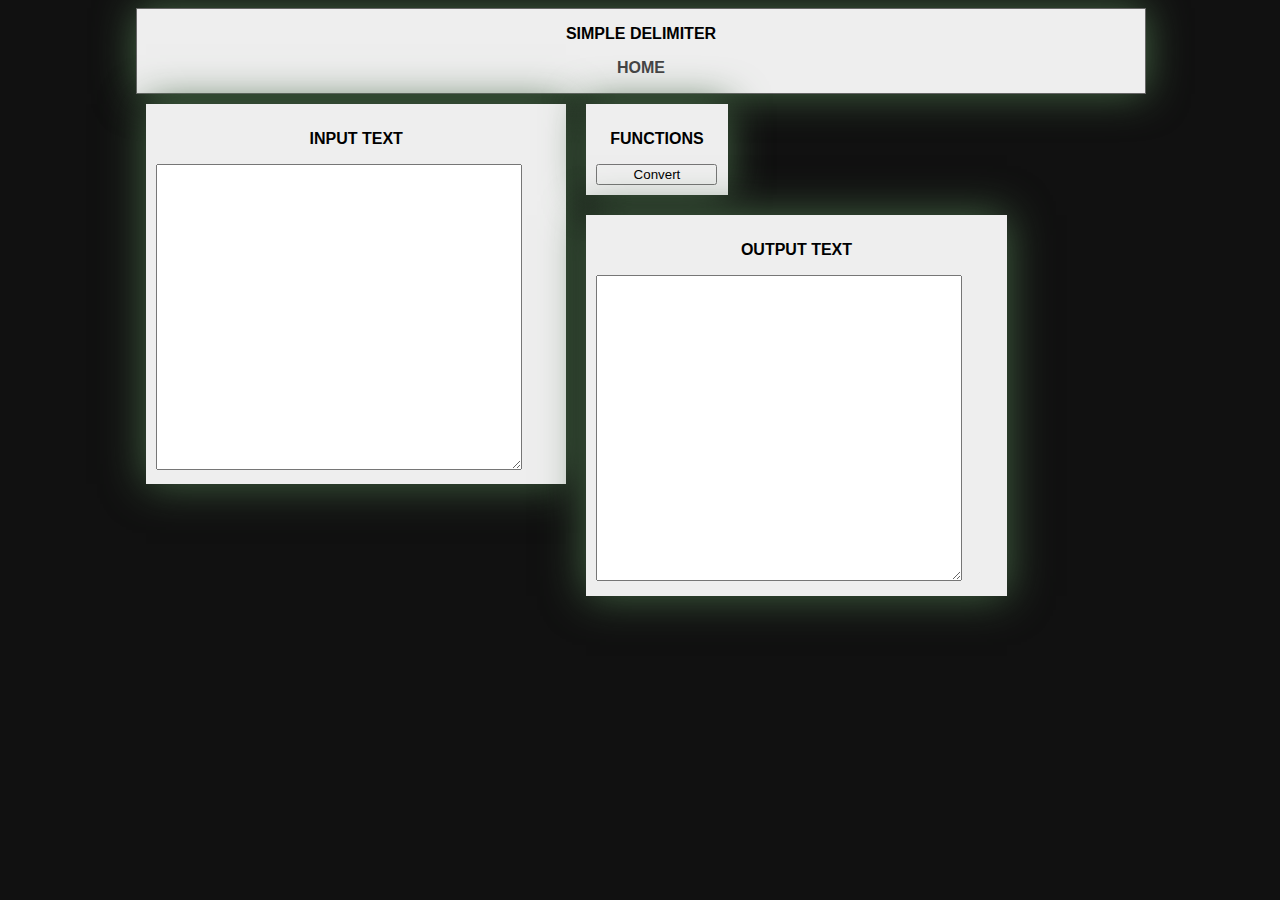
==== delimiter.html @ 587ab6d1 "Altered look and feel of site links from home page to delimiter" ====
<!DOCTYPE html>
<html>
    <head>
        <title>Delimiter</title>
        <meta charset="UTF-8">
        <meta name="viewport" content="width=device-width, initial-scale=1.0">
        <link rel="stylesheet" type="text/css" href="styles.css">
        <link rel="shortcut icon" href="images/Favicons/favicon.ico">
        <meta name="keywords" content="javascript, functions, text, manipulation">
        <meta name="description" content="A series of useful Javascript functions">
        <meta name="author" content="Ben Lang">        
        <base href="http://bl3rune.github.io/">
        <script>
            function convert(){
                document.getElementById('output').innerHTML = document.getElementById('input').value.replace(/\n/g,',\n');
            }
        </script>
    </head>
    <body>
        <nav>
            <p>Simple Delimiter</p>
            <a href="index.html"><p>Home</p></a>
        </nav>
        <div class="wrapper">
            <div class="left">
                <p>Input Text</p>
                <textarea id="input"></textarea>
            </div>
            <div class="center">
                <p>Functions</p>
                <button onclick="convert();">Convert</button>
            </div>
            <div class="right">
                <p>Output Text</p>
                <textarea id="output"></textarea>
            </div>
        </div>
    </body>
</html>
---- styles.css ----
/* 
    Created on : 25-Jan-2017, 22:03:04
    Author     : Ben
*/
body {
    background-color: #111111;
    padding: 0% 10% 0% 10%;
}

nav{
    border: 1px solid #666666;
    background-color: #eee;
    width: 100%;
    max-height: 150px;
    box-shadow: 0px 0px 40px #464;
}

textarea{
    width:  90%;
    height: 300px;
}

button{
    width: 100%;
}

p{
    font-family: Helvetica, Verdana, sans-serif;
    text-align: center;
    text-transform: uppercase;
    font-weight: bold;
}

a{
    text-decoration: none;
    color: #444;
}

.wrapper {
    min-width: 100%;
    min-height: 100%;
    width: 100%;
    height: 100%;
    background-color: #111;
}

.left {
    width: 38%;
    height: 100%;
    float: left;
    background-color: #eee;
    padding: 1%;
    box-shadow: 0px 0px 40px #464;
    margin: 1%;
    min-width: 400px;
}

.center {
    width: 12%;
    height: 100%;
    float: left;
    background-color: #eee;
    padding: 1%;
    box-shadow: 0px 0px 40px #464;
    margin: 1%;
    min-width: 100px;
}

.right {
    width: 38%;
    height: 100%;
    float: left;
    background-color: #eee;
    padding: 1%;
    box-shadow: 0px 0px 40px #464;
    margin: 1%;
    min-width: 400px;
}

.home-link {
    background-color: #ddd;
    padding: 3px;
    margin: auto;
    box-shadow: 0px 0px 40px #464;
}

.home-link-text{
    
}
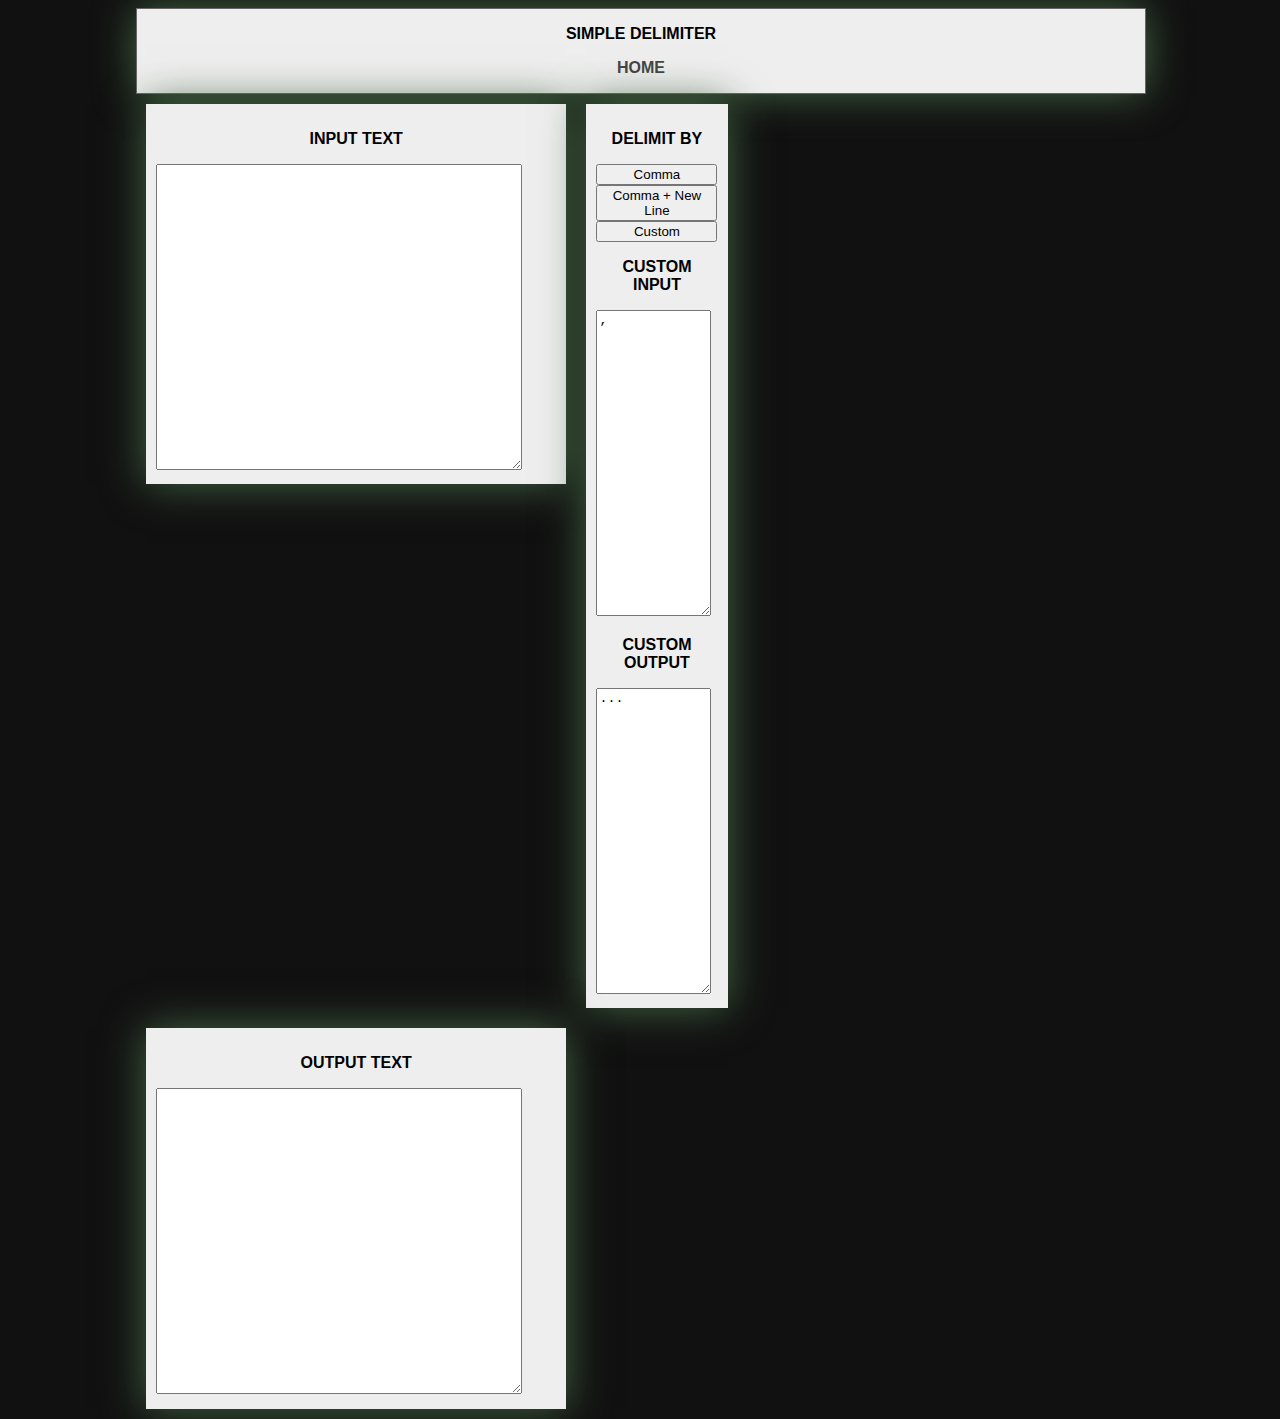
==== commit 10094434: "more flexible functions" ====
--- a/delimiter.html
+++ b/delimiter.html
@@ -8,11 +8,11 @@
         <link rel="shortcut icon" href="images/Favicons/favicon.ico">
         <meta name="keywords" content="javascript, functions, text, manipulation">
         <meta name="description" content="A series of useful Javascript functions">
-        <meta name="author" content="Ben Lang">        
+        <meta name="author" content="Ben Lang">
         <base href="http://bl3rune.github.io/">
         <script>
-            function convert(){
-                document.getElementById('output').innerHTML = document.getElementById('input').value.replace(/\n/g,',\n');
+            function convert(input,output){
+                document.getElementById('output').innerHTML = document.getElementById('input').value.replace(new RegExp(input,'g'),output);
             }
         </script>
     </head>
@@ -27,8 +27,14 @@
                 <textarea id="input"></textarea>
             </div>
             <div class="center">
-                <p>Functions</p>
-                <button onclick="convert();">Convert</button>
+                <p>Delimit by</p>
+                <button onclick="convert('\n',',');">Comma</button>
+                <button onclick="convert('\n',',\n');">Comma + New Line</button>
+                <button onclick="convert(document.getElementById('cust_in').value,document.getElementById('cust_out').value);">Custom</button>
+                <p>Custom Input</p>
+                <textarea id="cust_in">,</textarea>
+                <p>Custom Output</p>
+                <textarea id="cust_out">...</textarea>
             </div>
             <div class="right">
                 <p>Output Text</p>
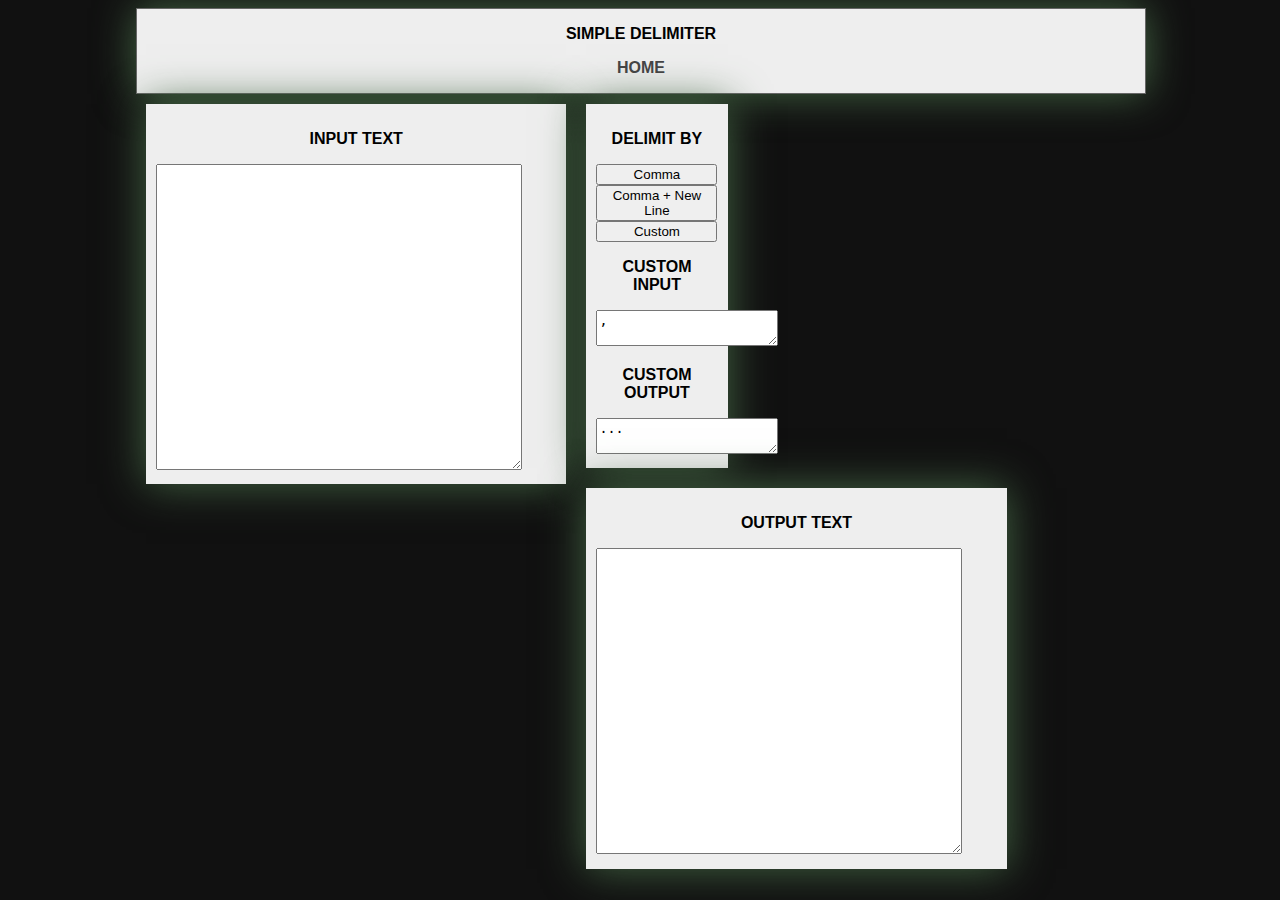
==== commit dcc96a4f: "box sizing" ====
--- a/delimiter.html
+++ b/delimiter.html
@@ -24,7 +24,7 @@
         <div class="wrapper">
             <div class="left">
                 <p>Input Text</p>
-                <textarea id="input"></textarea>
+                <textarea class="textbox" id="input"></textarea>
             </div>
             <div class="center">
                 <p>Delimit by</p>
@@ -38,7 +38,7 @@
             </div>
             <div class="right">
                 <p>Output Text</p>
-                <textarea id="output"></textarea>
+                <textarea class="textbox" id="output"></textarea>
             </div>
         </div>
     </body>
--- a/styles.css
+++ b/styles.css
@@ -1,4 +1,4 @@
-/* 
+/*
     Created on : 25-Jan-2017, 22:03:04
     Author     : Ben
 */
@@ -13,11 +13,6 @@
     width: 100%;
     max-height: 150px;
     box-shadow: 0px 0px 40px #464;
-}
-
-textarea{
-    width:  90%;
-    height: 300px;
 }
 
 button{
@@ -42,6 +37,11 @@
     width: 100%;
     height: 100%;
     background-color: #111;
+}
+
+.textbox{
+    width:  90%;
+    height: 300px;
 }
 
 .left {
@@ -85,5 +85,5 @@
 }
 
 .home-link-text{
-    
-}+
+}
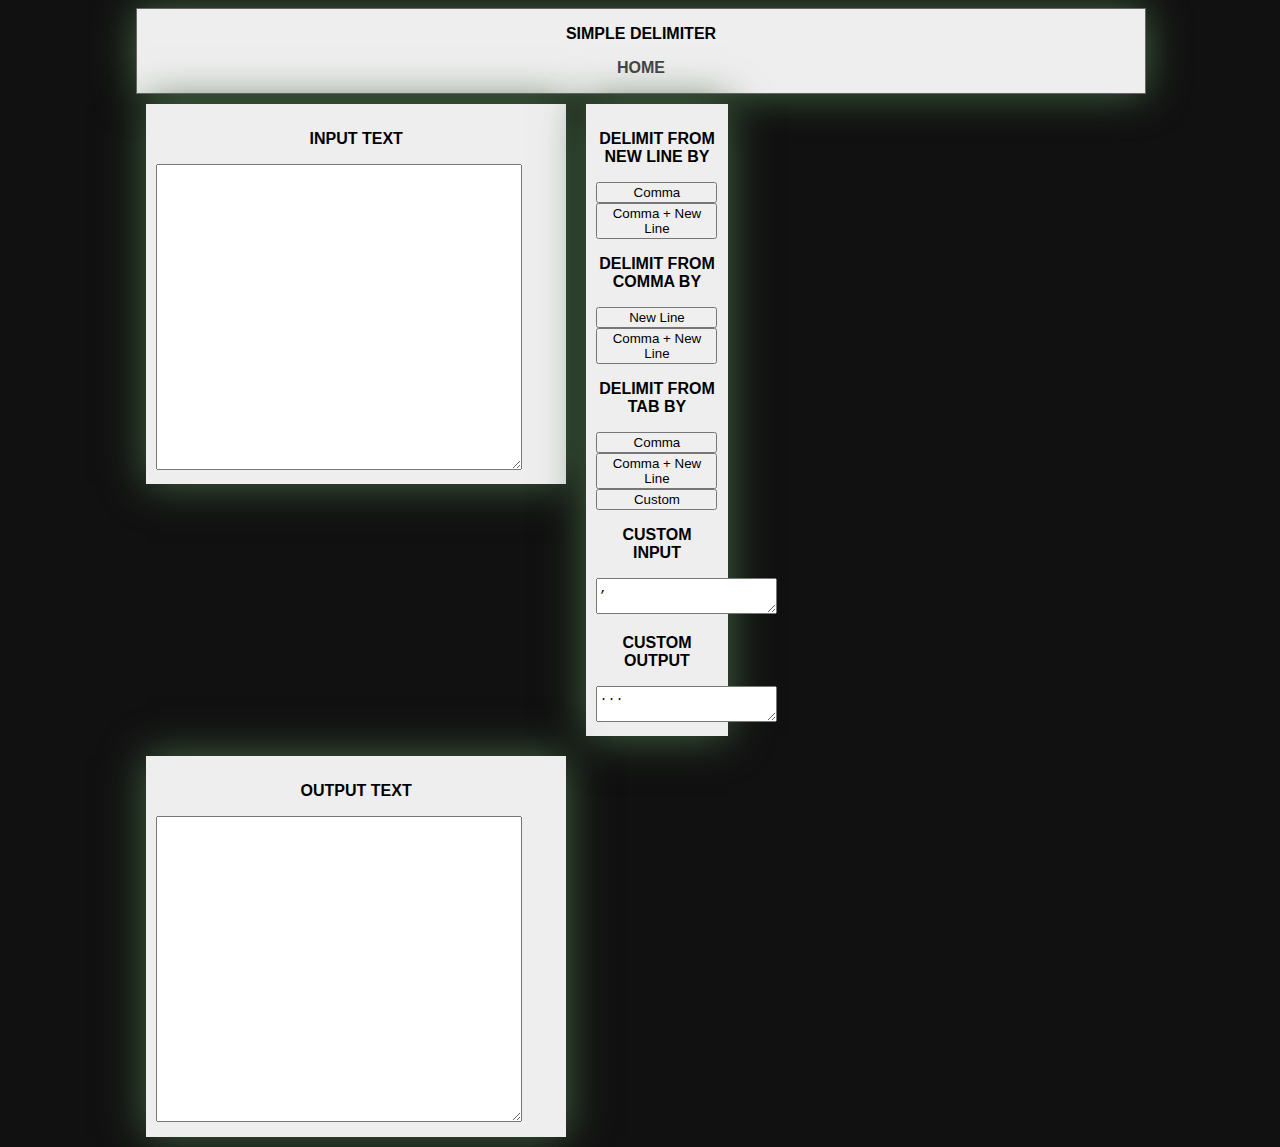
==== commit ac8886ec: "function update" ====
--- a/delimiter.html
+++ b/delimiter.html
@@ -27,9 +27,15 @@
                 <textarea class="textbox" id="input"></textarea>
             </div>
             <div class="center">
-                <p>Delimit by</p>
+                <p>Delimit from new line by</p>
                 <button onclick="convert('\n',',');">Comma</button>
                 <button onclick="convert('\n',',\n');">Comma + New Line</button>
+                <p>Delimit from comma by</p>
+                <button onclick="convert(',','\n');">New Line</button>
+                <button onclick="convert(',',',\n');">Comma + New Line</button>
+                <p>Delimit from tab by</p>
+                <button onclick="convert('\t',',');">Comma</button>
+                <button onclick="convert('\t',',\n');">Comma + New Line</button>
                 <button onclick="convert(document.getElementById('cust_in').value,document.getElementById('cust_out').value);">Custom</button>
                 <p>Custom Input</p>
                 <textarea id="cust_in">,</textarea>
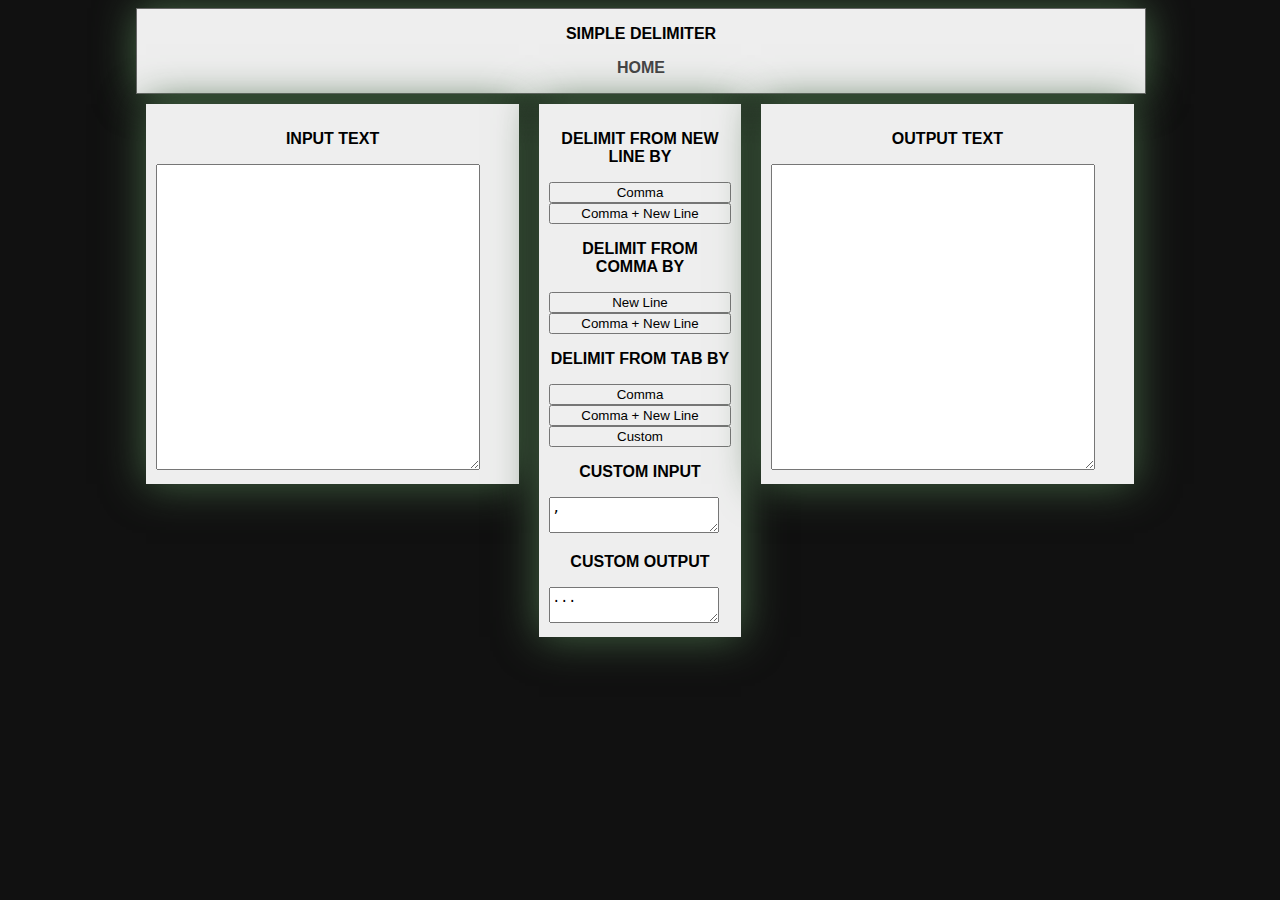
==== commit b90e13df: "styling fix" ====
--- a/delimiter.html
+++ b/delimiter.html
@@ -38,9 +38,9 @@
                 <button onclick="convert('\t',',\n');">Comma + New Line</button>
                 <button onclick="convert(document.getElementById('cust_in').value,document.getElementById('cust_out').value);">Custom</button>
                 <p>Custom Input</p>
-                <textarea id="cust_in">,</textarea>
+                <textarea id="cust_in" class="small-textbox">,</textarea>
                 <p>Custom Output</p>
-                <textarea id="cust_out">...</textarea>
+                <textarea id="cust_out" class="small-textbox">...</textarea>
             </div>
             <div class="right">
                 <p>Output Text</p>
--- a/styles.css
+++ b/styles.css
@@ -44,37 +44,38 @@
     height: 300px;
 }
 
+.small-textbox{
+    width: 90%;
+}
+
 .left {
-    width: 38%;
+    width: 35%;
     height: 100%;
     float: left;
     background-color: #eee;
     padding: 1%;
     box-shadow: 0px 0px 40px #464;
     margin: 1%;
-    min-width: 400px;
 }
 
 .center {
-    width: 12%;
+    width: 18%;
     height: 100%;
     float: left;
     background-color: #eee;
     padding: 1%;
     box-shadow: 0px 0px 40px #464;
     margin: 1%;
-    min-width: 100px;
 }
 
 .right {
-    width: 38%;
+    width: 35%;
     height: 100%;
     float: left;
     background-color: #eee;
     padding: 1%;
     box-shadow: 0px 0px 40px #464;
     margin: 1%;
-    min-width: 400px;
 }
 
 .home-link {
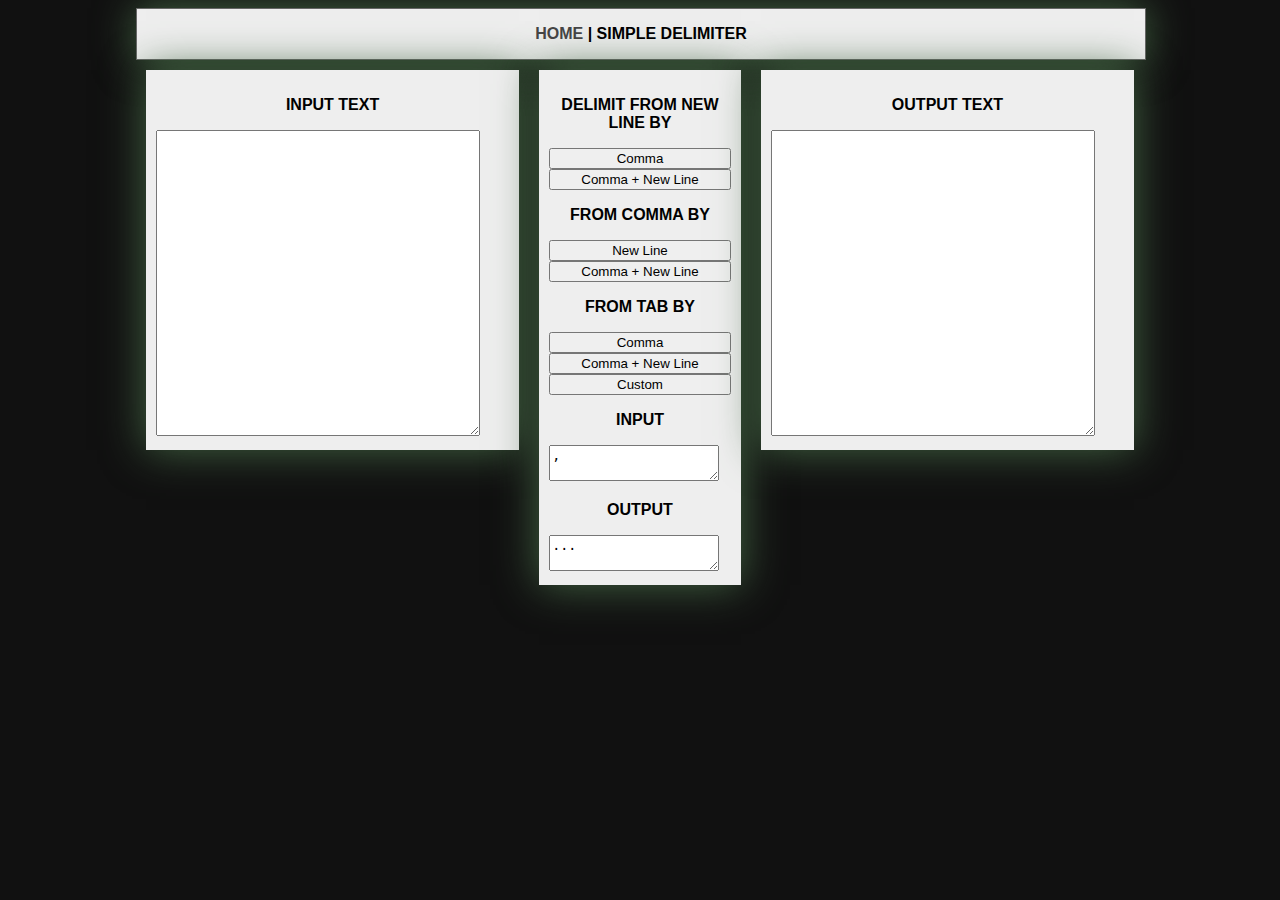
==== commit 4d01bc9d: "added regex checker and further styling and text fixes" ====
--- a/delimiter.html
+++ b/delimiter.html
@@ -18,8 +18,7 @@
     </head>
     <body>
         <nav>
-            <p>Simple Delimiter</p>
-            <a href="index.html"><p>Home</p></a>
+            <p><a href="index.html" class="hover-link">Home</a> | Simple Delimiter</p>
         </nav>
         <div class="wrapper">
             <div class="left">
@@ -30,16 +29,16 @@
                 <p>Delimit from new line by</p>
                 <button onclick="convert('\n',',');">Comma</button>
                 <button onclick="convert('\n',',\n');">Comma + New Line</button>
-                <p>Delimit from comma by</p>
+                <p>from comma by</p>
                 <button onclick="convert(',','\n');">New Line</button>
                 <button onclick="convert(',',',\n');">Comma + New Line</button>
-                <p>Delimit from tab by</p>
+                <p>from tab by</p>
                 <button onclick="convert('\t',',');">Comma</button>
                 <button onclick="convert('\t',',\n');">Comma + New Line</button>
                 <button onclick="convert(document.getElementById('cust_in').value,document.getElementById('cust_out').value);">Custom</button>
-                <p>Custom Input</p>
+                <p>Input</p>
                 <textarea id="cust_in" class="small-textbox">,</textarea>
-                <p>Custom Output</p>
+                <p>Output</p>
                 <textarea id="cust_out" class="small-textbox">...</textarea>
             </div>
             <div class="right">
--- a/styles.css
+++ b/styles.css
@@ -85,6 +85,14 @@
     box-shadow: 0px 0px 40px #464;
 }
 
-.home-link-text{
+.home-link:hover {
+    background-color: #666;
+}
 
+.home-link:hover .home-link-text{
+color: #ddd;
 }
+
+.hover-link:hover{
+    box-shadow: 0px 0px 1px #111;
+}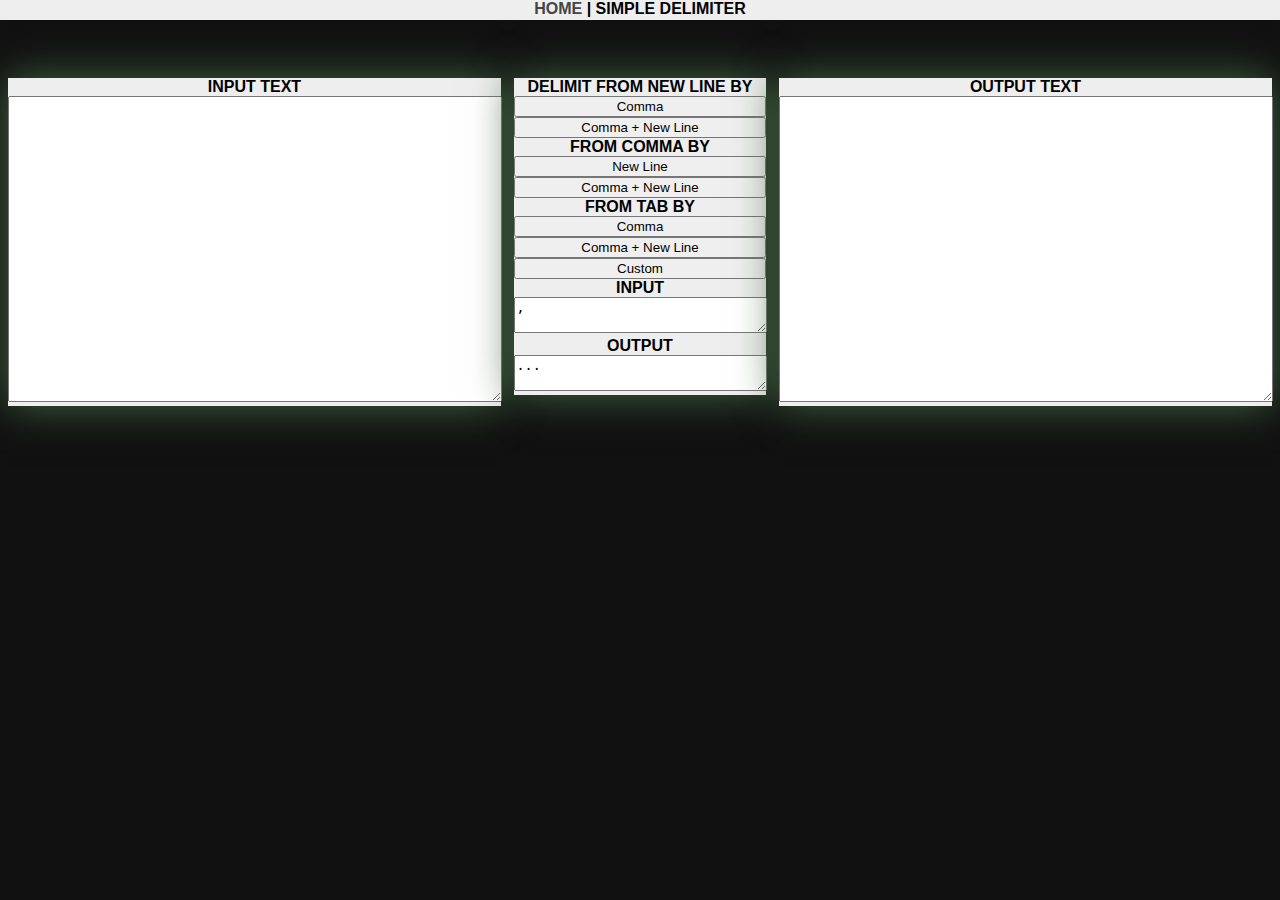
==== commit b8d71d9a: "Style changes" ====
--- a/delimiter.html
+++ b/delimiter.html
@@ -17,32 +17,33 @@
         </script>
     </head>
     <body>
-        <nav>
-            <p><a href="index.html" class="hover-link">Home</a> | Simple Delimiter</p>
+        <nav class="title">
+            <span><a href="index.html" class="hover-link">Home</a></span>
+            <span class="unselectable">| Simple Delimiter</span>
         </nav>
         <div class="wrapper">
             <div class="left">
-                <p>Input Text</p>
+                <p class="title">Input Text</p>
                 <textarea class="textbox" id="input"></textarea>
             </div>
             <div class="center">
-                <p>Delimit from new line by</p>
+                <p class="title">Delimit from new line by</p>
                 <button onclick="convert('\n',',');">Comma</button>
                 <button onclick="convert('\n',',\n');">Comma + New Line</button>
-                <p>from comma by</p>
+                <p class="title">from comma by</p>
                 <button onclick="convert(',','\n');">New Line</button>
                 <button onclick="convert(',',',\n');">Comma + New Line</button>
-                <p>from tab by</p>
+                <p class="title">from tab by</p>
                 <button onclick="convert('\t',',');">Comma</button>
                 <button onclick="convert('\t',',\n');">Comma + New Line</button>
                 <button onclick="convert(document.getElementById('cust_in').value,document.getElementById('cust_out').value);">Custom</button>
-                <p>Input</p>
+                <p class="title">Input</p>
                 <textarea id="cust_in" class="small-textbox">,</textarea>
-                <p>Output</p>
+                <p class="title">Output</p>
                 <textarea id="cust_out" class="small-textbox">...</textarea>
             </div>
             <div class="right">
-                <p>Output Text</p>
+                <p class="title">Output Text</p>
                 <textarea class="textbox" id="output"></textarea>
             </div>
         </div>
--- a/styles.css
+++ b/styles.css
@@ -1,29 +1,40 @@
 /*
     Created on : 25-Jan-2017, 22:03:04
-    Author     : Ben
+    Author     : Ben L.
 */
 body {
-    background-color: #111111;
-    padding: 0% 10% 0% 10%;
+    background-color: #111;
+    font-family: Helvetica, Verdana, sans-serif;
 }
 
 nav{
-    border: 1px solid #666666;
+    position: absolute;
+    top: 0;
+    left: 0;
     background-color: #eee;
     width: 100%;
-    max-height: 150px;
-    box-shadow: 0px 0px 40px #464;
+    height: 20px;
+}
+
+.wrapper {
+    margin-top: 65px;
+    width: 100%;
+    background-color: #111;
 }
 
 button{
     width: 100%;
 }
 
-p{
-    font-family: Helvetica, Verdana, sans-serif;
+ul{
+    list-style: none;
+}
+
+.title{
     text-align: center;
     text-transform: uppercase;
     font-weight: bold;
+    margin: auto;
 }
 
 a{
@@ -31,68 +42,104 @@
     color: #444;
 }
 
-.wrapper {
-    min-width: 100%;
-    min-height: 100%;
-    width: 100%;
-    height: 100%;
-    background-color: #111;
-}
-
 .textbox{
-    width:  90%;
+    width:  99%;
     height: 300px;
 }
 
 .small-textbox{
-    width: 90%;
+    width: 98%;
 }
 
 .left {
-    width: 35%;
+    width: 39%;
     height: 100%;
     float: left;
     background-color: #eee;
-    padding: 1%;
     box-shadow: 0px 0px 40px #464;
-    margin: 1%;
+    margin-top: 1%;
 }
 
 .center {
-    width: 18%;
+    width: 20%;
     height: 100%;
     float: left;
     background-color: #eee;
-    padding: 1%;
     box-shadow: 0px 0px 40px #464;
     margin: 1%;
 }
 
 .right {
-    width: 35%;
+    width: 39%;
     height: 100%;
     float: left;
     background-color: #eee;
-    padding: 1%;
     box-shadow: 0px 0px 40px #464;
-    margin: 1%;
+    margin-top: 1%;
+}
+
+.link-image {
+    position: relative;
+    width: 100%;
+}
+
+.link-box {
+    position: absolute;
+    top: 0;
+    left: 0;
+    width: 100%;
+    height: 100%;
+}
+
+.flex-box {
+    width: 100%;
+    display: -webkit-inline-flex; /* Safari */
+    -webkit-justify-content: space-around; /* Safari 6.1+ */
+    display: inline-flex;
+    -webkit-flex-wrap: wrap; /* Safari 6.1+ */
+    flex-wrap: wrap;
+    justify-content: space-around;
 }
 
 .home-link {
-    background-color: #ddd;
-    padding: 3px;
-    margin: auto;
-    box-shadow: 0px 0px 40px #464;
+    -webkit-flex: auto; /* Safari 6.1+ */
+    -ms-flex: auto; /* IE 10 */
+    flex: auto;
+    max-width: 400px;
+    height: auto;
+    position: relative;
+    box-shadow: 0px 0px 14px #ccc;
+    margin-bottom: 20px;
 }
 
-.home-link:hover {
-    background-color: #666;
+.link-box:hover {
+    background-color: #000;
+    opacity: 0.8;
+}
+
+.home-link-text {
+    position: absolute;
+    left: 0;
+    top: 60px;
+    width: 100%;
+    visibility: hidden;
 }
 
 .home-link:hover .home-link-text{
-color: #ddd;
+    visibility: visible;
+    color: #fff;
 }
 
 .hover-link:hover{
     box-shadow: 0px 0px 1px #111;
-}+}
+
+.unselectable {
+    -webkit-touch-callout: none;
+    -webkit-user-select: none;
+    -khtml-user-select: none;
+    -moz-user-select: none;
+    -ms-user-select: none;
+    user-select: none;
+    cursor:default;
+}
